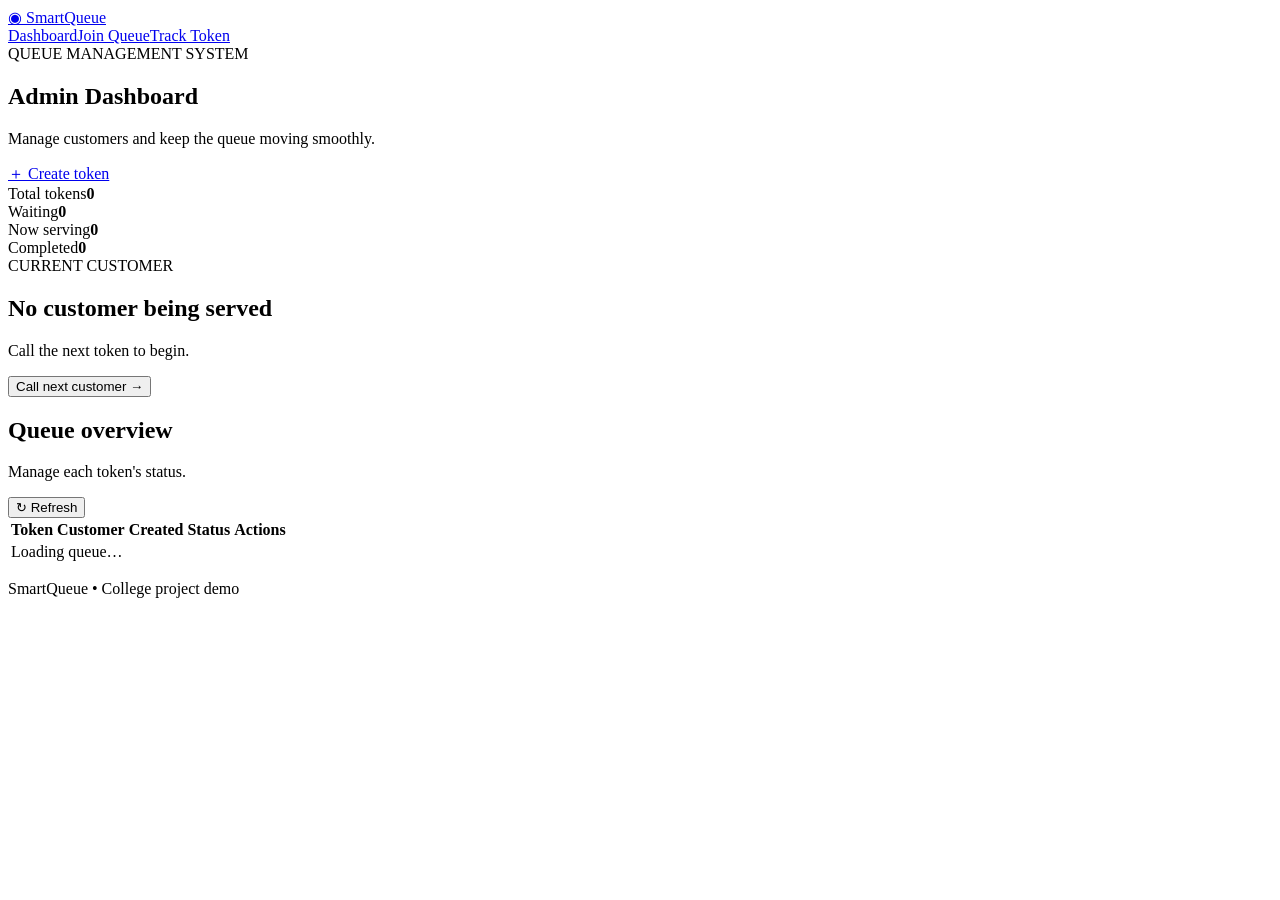
==== src/main/resources/static/dashboard.html @ 47aa0369 "added index.html" ====
<!DOCTYPE html><html lang="en" xmlns:th="http://www.thymeleaf.org"><head><meta charset="UTF-8"><meta name="viewport" content="width=device-width, initial-scale=1"><title>SmartQueue | Admin</title><link rel="stylesheet" th:href="@{/css/style.css}"></head><body><nav><a class="brand" href="/static">◉ SmartQueue</a><div><a class="active" href="/static">Dashboard</a><a href="/join">Join Queue</a><a href="/track">Track Token</a></div></nav><main class="wrap"><section class="hero"><div><span class="eyebrow">QUEUE MANAGEMENT SYSTEM</span><h1>Admin Dashboard</h1><p>Manage customers and keep the queue moving smoothly.</p></div><a class="btn light" href="/join">＋ Create token</a></section><section class="stats"><article><span>Total tokens</span><strong id="total">0</strong></article><article><span>Waiting</span><strong id="waiting">0</strong></article><article><span>Now serving</span><strong id="serving">0</strong></article><article><span>Completed</span><strong id="completed">0</strong></article></section><section class="panel current"><div><span class="eyebrow">CURRENT CUSTOMER</span><h2 id="currentToken">No customer being served</h2><p id="currentName">Call the next token to begin.</p></div><button class="btn primary" onclick="callNext()">Call next customer →</button></section><section class="panel"><div class="panel-head"><div><h2>Queue overview</h2><p>Manage each token's status.</p></div><button class="btn outline" onclick="loadData()">↻ Refresh</button></div><div class="table-scroll"><table><thead><tr><th>Token</th><th>Customer</th><th>Created</th><th>Status</th><th>Actions</th></tr></thead><tbody id="tickets"><tr><td colspan="5">Loading queue…</td></tr></tbody></table></div></section><p class="foot">SmartQueue • College project demo</p></main><div id="toast" class="toast"></div><script th:src="@{/js/app.js}"></script></body></html>
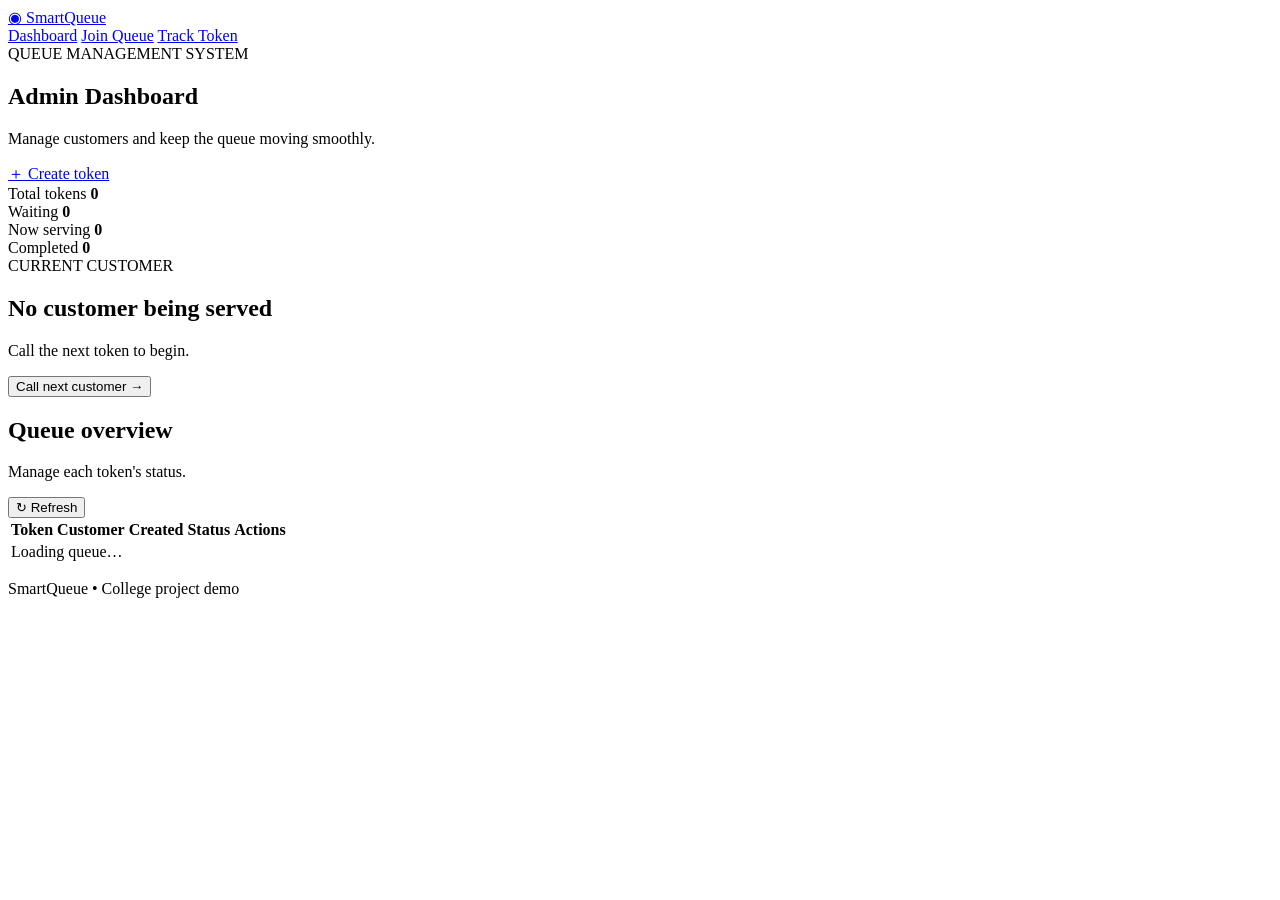
==== commit c7b5d8f0: "updated dashboard redirect links" ====
--- a/src/main/resources/static/dashboard.html
+++ b/src/main/resources/static/dashboard.html
@@ -1 +1,103 @@
-<!DOCTYPE html><html lang="en" xmlns:th="http://www.thymeleaf.org"><head><meta charset="UTF-8"><meta name="viewport" content="width=device-width, initial-scale=1"><title>SmartQueue | Admin</title><link rel="stylesheet" th:href="@{/css/style.css}"></head><body><nav><a class="brand" href="/static">◉ SmartQueue</a><div><a class="active" href="/static">Dashboard</a><a href="/join">Join Queue</a><a href="/track">Track Token</a></div></nav><main class="wrap"><section class="hero"><div><span class="eyebrow">QUEUE MANAGEMENT SYSTEM</span><h1>Admin Dashboard</h1><p>Manage customers and keep the queue moving smoothly.</p></div><a class="btn light" href="/join">＋ Create token</a></section><section class="stats"><article><span>Total tokens</span><strong id="total">0</strong></article><article><span>Waiting</span><strong id="waiting">0</strong></article><article><span>Now serving</span><strong id="serving">0</strong></article><article><span>Completed</span><strong id="completed">0</strong></article></section><section class="panel current"><div><span class="eyebrow">CURRENT CUSTOMER</span><h2 id="currentToken">No customer being served</h2><p id="currentName">Call the next token to begin.</p></div><button class="btn primary" onclick="callNext()">Call next customer →</button></section><section class="panel"><div class="panel-head"><div><h2>Queue overview</h2><p>Manage each token's status.</p></div><button class="btn outline" onclick="loadData()">↻ Refresh</button></div><div class="table-scroll"><table><thead><tr><th>Token</th><th>Customer</th><th>Created</th><th>Status</th><th>Actions</th></tr></thead><tbody id="tickets"><tr><td colspan="5">Loading queue…</td></tr></tbody></table></div></section><p class="foot">SmartQueue • College project demo</p></main><div id="toast" class="toast"></div><script th:src="@{/js/app.js}"></script></body></html>+
+<!DOCTYPE html>
+<html lang="en">
+<head>
+    <meta charset="UTF-8">
+    <meta name="viewport" content="width=device-width, initial-scale=1">
+    <title>SmartQueue | Admin</title>
+
+    <link rel="stylesheet" href="/css/style.css">
+</head>
+<body>
+
+<nav>
+    <a class="brand" href="/index.html">◉ SmartQueue</a>
+    <div>
+        <a class="active" href="/dashboard.html">Dashboard</a>
+        <a href="/join.html">Join Queue</a>
+        <a href="/track.html">Track Token</a>
+    </div>
+</nav>
+
+<main class="wrap">
+
+    <section class="hero">
+        <div>
+            <span class="eyebrow">QUEUE MANAGEMENT SYSTEM</span>
+            <h1>Admin Dashboard</h1>
+            <p>Manage customers and keep the queue moving smoothly.</p>
+        </div>
+        <a class="btn light" href="/join.html">＋ Create token</a>
+    </section>
+
+    <section class="stats">
+        <article>
+            <span>Total tokens</span>
+            <strong id="total">0</strong>
+        </article>
+        <article>
+            <span>Waiting</span>
+            <strong id="waiting">0</strong>
+        </article>
+        <article>
+            <span>Now serving</span>
+            <strong id="serving">0</strong>
+        </article>
+        <article>
+            <span>Completed</span>
+            <strong id="completed">0</strong>
+        </article>
+    </section>
+
+    <section class="panel current">
+        <div>
+            <span class="eyebrow">CURRENT CUSTOMER</span>
+            <h2 id="currentToken">No customer being served</h2>
+            <p id="currentName">Call the next token to begin.</p>
+        </div>
+        <button class="btn primary" onclick="callNext()">
+            Call next customer →
+        </button>
+    </section>
+
+    <section class="panel">
+        <div class="panel-head">
+            <div>
+                <h2>Queue overview</h2>
+                <p>Manage each token's status.</p>
+            </div>
+            <button class="btn outline" onclick="loadData()">
+                ↻ Refresh
+            </button>
+        </div>
+
+        <div class="table-scroll">
+            <table>
+                <thead>
+                    <tr>
+                        <th>Token</th>
+                        <th>Customer</th>
+                        <th>Created</th>
+                        <th>Status</th>
+                        <th>Actions</th>
+                    </tr>
+                </thead>
+                <tbody id="tickets">
+                    <tr>
+                        <td colspan="5">Loading queue…</td>
+                    </tr>
+                </tbody>
+            </table>
+        </div>
+    </section>
+
+    <p class="foot">SmartQueue • College project demo</p>
+
+</main>
+
+<div id="toast" class="toast"></div>
+
+<script src="/js/app.js"></script>
+
+</body>
+</html>
